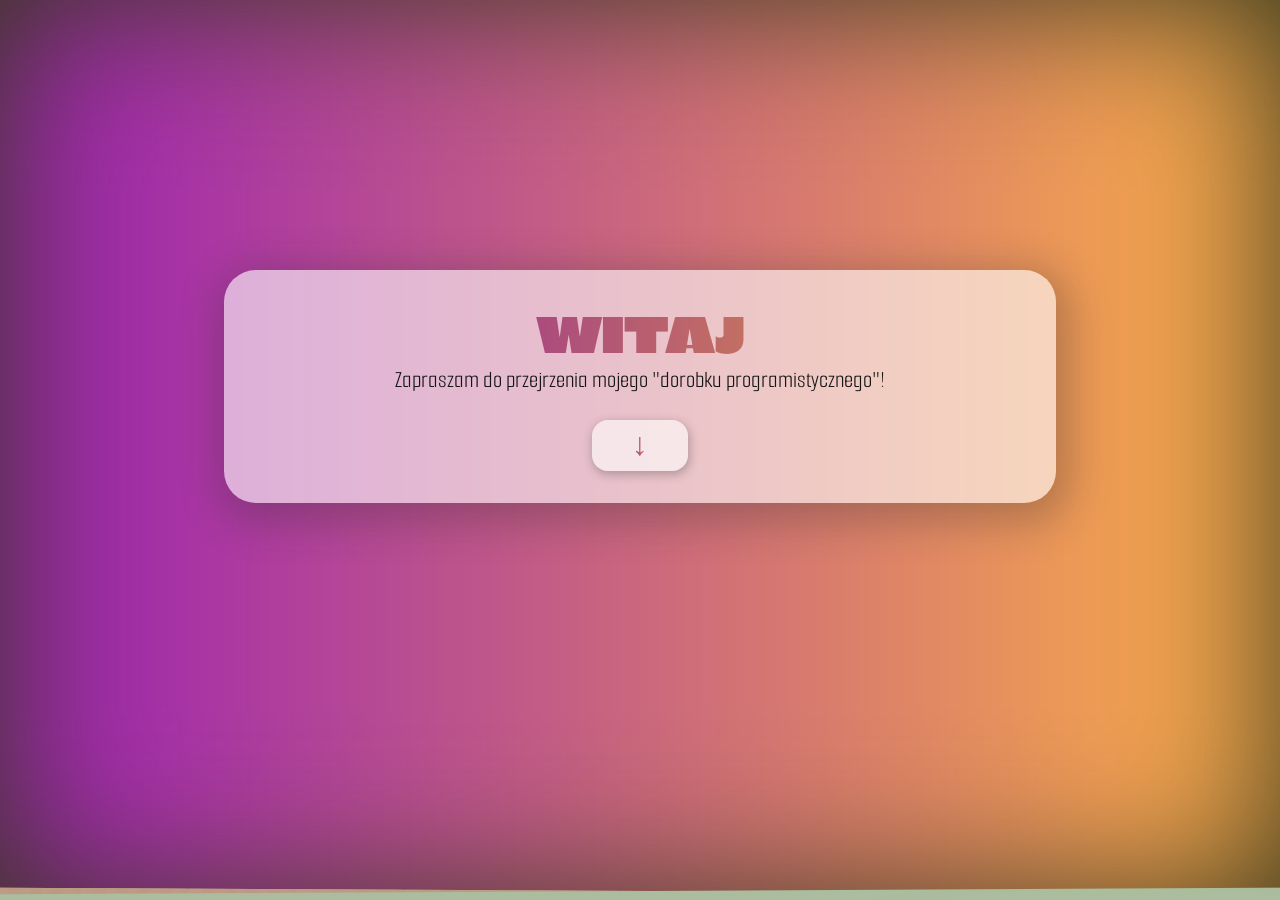
==== template/index.html @ 5e56e222 "dark-light theme" ====
<!DOCTYPE html>
<html>
    <head>
        <meta name="viewport" content="width=device-width, initial-scale=1.0" />
        <link rel="stylesheet" href="styles.css">
        <link rel="preconnect" href="https://fonts.googleapis.com">
        <link rel="preconnect" href="https://fonts.gstatic.com" crossorigin>
        <link href="https://fonts.googleapis.com/css2?family=Climate+Crisis&family=Roboto+Condensed:ital,wght@0,100..900;1,100..900&family=Smooch+Sans:wght@100..900&display=swap" rel="stylesheet">
    </head>
    <body>
        <div id="page1">
            <div id="welcome">
                <div id="welcomeHead">WITAJ</div>
                <div id='welcomeText'>Zapraszam do przejrzenia mojego "dorobku programistycznego"!</div>
                
                <div id="theme" onclick="changeTheme()"><i class='icon-moon'></i></div>
                <div id='arrowBG' onclick="nextPage()"><div id="arrow">&#8595;</div></div>
            </div>
            <div id="bg1"></div>
        </div>
        <div id="page2">
            <div id="arrowBG" onclick="prevPage()"><div id="arrow"></div>&#8593;</div>
            <div id="projectContainer">

                <div id="projectRoot">
                    {PROJECT DATA}
                </div>
            </div>
            <div id="arrowBG" onclick="nextPage()"><div id="arrow"></div>&#8595;</div>
        </div>
        <div id="page3">
            <div id="arrowBG" onclick="prevPage()"><div id="arrow"></div>&#8593;</div>
            <div id="contact">
                <div id="placeholder">
                    <div class="mainBoxes">
                        <div id="rightText">
                            Lorem ipsum dolor sit amet, consectetur adipiscing elit. Nulla ut sapien dictum, ultricies ipsum eget, sollicitudin urna. Fusce nunc purus, cursus at lorem vel, aliquam malesuada ante. Aliquam accumsan eros vitae aliquet finibus. Quisque eu eleifend ex. Suspendisse eget diam sollicitudin, tincidunt tellus non, dictum dui.
                        </div>
                        
                    </div>
                    <div class="mainBoxes">
                        <div id="hello">Kontakt</div>
                    </div>
                </div>
            </div>
            <div class="wrapper">
                <div class="gradient gradient-1"></div>
                <div class="gradient gradient-2"></div>
                <div class="gradient gradient-3"></div>
            </div>
            

        </div>
    </body>
    <script src="main.js"></script>
</html>
---- template/styles.css ----
:root
{

    color-scheme: light dark;

    user-select: none;

    --mainOrng: light-dark(rgba(252, 176, 69, 1), rgba(131, 85, 20, 1));
    --mainPrpl: light-dark(rgba(154, 31, 181, 1), rgba(85, 11, 102, 1));
    --mainGreen: rgb(48, 181, 31);
    --auxGreen: rgba(66, 141, 111, 0.379);

    --gradientBG: light-dark(#aabd9e, #181b17);
    --modalBG:  light-dark( rgba(255,255,255,0.6), rgba(40,40,40,0.6));

    --fontColor: light-dark(#161616, #bbbbbb);

    --patternScale: 200px;
    --patternDark1: light-dark(#bb9983, #151515);
    --patternDark2: light-dark( #bd9b85, #181818);
    --patternDark3:  light-dark(#bd9d87, #151515);
    --patternDark: repeating-conic-gradient(from 30deg,#0000 0 120deg,var(--patternDark3) 0 50%) 
        calc(var(--patternScale)/2) calc(var(--patternScale)*tan(30deg)/2),
        repeating-conic-gradient(from 30deg,var(--patternDark1) 0 60deg,var(--patternDark2) 0 120deg,var(--patternDark3) 0 50%);

    --patternLight1: light-dark(#ddc2b0, #181818);
    --patternLight2:light-dark( #dfc4b2,#1a1a1a);
    --patternLight3:light-dark( #e2c6b4, #181818);
    --patternLight:
        repeating-conic-gradient(from 30deg,#0000 0 120deg,var(--patternLight3) 0 50%) 
        calc(var(--patternScale)/2) calc(var(--patternScale)*tan(30deg)/2),
        repeating-conic-gradient(from 30deg,var(--patternLight1) 0 60deg,var(--patternLight2) 0 120deg,var(--patternLight3) 0 50%);

    --cardLeft: -5vw;
    --cardRight: 5vw;
    --cardTop: -2.5vw;
    --cardUp: -10vw;

    --rootWidth: 1vw;

    --projectWidth: calc(12rem + 8vw );
    --projectHeight: calc(9rem + 6vw );
    --projectGap: 2vw;
    --mask: linear-gradient(0deg, transparent, black 20%, black 80%, transparent);
    --gradient: linear-gradient(90deg, var(--mainPrpl) 0%, var(--mainOrng) 20%, var(--mainPrpl) 40%,var(--mainOrng) 60%,  var(--mainPrpl) 80%,var(--mainOrng) 100%);

    color: var(--fontColor);
}

body
{
    margin:0;
    background-color: rgb(56, 56, 30);
    font-family: 'Smooch Sans';
}
#bg1
{
    position:absolute;
    top:0;
    left:0;
    filter: blur(5rem);
    height:100vh;
    width:100vw;
    animation: animateBG1;
    background: var(--gradient);
    animation-duration: 50.0s;
    background-size:500%;
    animation-timing-function: linear;
    animation-iteration-count: infinite;
    z-index: -1;
}

#welcome
{
    padding: 2rem;
    margin-inline: auto;
    margin-top: 30vh;
    width:60vw;
    background-color: var(--modalBG);
    border-radius: 2rem;
    box-shadow: 5px 10px 40px 10px rgba(40, 40, 40, 0.279);

}
#welcome > img
{
    border-radius: 1vw;
    margin:auto;
    display:block;
}
#welcomeHead
{
    filter: brightness(0.9);
    text-align: center;
    animation: animateBG1;
    background: var(--gradient);
    animation-duration: 50.0s;
    background-size:500%;
    animation-timing-function: linear;
    animation-iteration-count: infinite;
    color:transparent;
    background-clip:text;
    font-size: 3rem;
    font-family: 'Climate Crisis';
}
#welcomeText
{
    color: var(--fontColor);
    text-align: center;
    font-size: 1.5rem;
}
#arrow
{
    text-align: center;
    font-size: 2rem;
    filter: brightness(0.9);
    animation: animateBG1;
    background: var(--gradient);
    animation-duration: 50.0s;
    background-size:500%;
    animation-timing-function: linear;
    animation-iteration-count: infinite;
    color:transparent;
    background-clip:text;
    font-weight:800;
}

#arrowBG
{
    margin-inline:auto;
    margin-top:2vw;
    width: fit-content;
    padding: 0.4rem 2.5rem;
    background-color: var(--modalBG);
    border-radius: 1rem;
    box-shadow: 1px 3px 10px 1px rgba(40, 40, 40, 0.279);
    transition: all 0.15s ease-in-out;
}
#arrowBG:hover
{
    cursor:pointer;
    box-shadow: 0px 2px 10px 1px var(--auxGreen);
    transform: scale(1.02);
}
#arrowBG:active
{
    cursor:pointer;
    box-shadow: 0px 2px 7px 3px var(--auxGreen);
    transform: scale(1);
}
#page2
{
    position:fixed;
    top:99vh;
    left:-2.5vw;
    background-color: #161616;
    width:105vw;
    height:100vh;
    padding: 5vh 0;
    animation-duration: 0.6s;
    animation-fill-mode: forwards;
    transform: rotate(0.3deg);
    /* specjalne tlo */
    --s: 108px;
    /* --c1: #151515;
    --c2: #161616;
    --c3: #151515; */
    --_g: 
        var(--patternDark2) 6%  14%,var(--patternDark1) 16% 24%,var(--patternDark2) 26% 34%,var(--patternDark1) 36% 44%,
        var(--patternDark2) 46% 54%,var(--patternDark1) 56% 64%,var(--patternDark2) 66% 74%,var(--patternDark1) 76% 84%,var(--patternDark2) 86% 94%;
    background:
        radial-gradient(100% 100% at 100% 0,var(--patternDark1) 4%,var(--_g), var(--patternDark3) 96%,#0000),
        radial-gradient(100% 100% at 0 100%,#0000, var(--patternDark3) 4%,var(--_g),var(--patternDark1) 96%)
        var(--patternDark1);
    background-size: var(--s) var(--s);

}
#projectContainer
{
    -ms-overflow-style: none;  /* IE and Edge */
    scrollbar-width: none;  /* Firefox */
    margin:3vh auto;
    width:50vw;
    height:70vh;
    mask-image: var(--mask);
    overflow:scroll;
    background-color: #202020;
    border-inline: 1px dashed var(--mainGreen);
        /* specjalne tlo */
    --s: 108px;
    /* --c1: #151515;
    --c2: #1a1a1a;
    --c3: #151515; */
    --_g: 
        var(--patternLight2) 6%  14%,var(--patternLight1) 16% 24%,var(--patternLight2) 26% 34%,var(--patternLight1) 36% 44%,
        var(--patternLight2) 46% 54%,var(--patternLight1) 56% 64%,var(--patternLight2) 66% 74%,var(--patternLight1) 76% 84%,var(--patternLight2) 86% 94%;
    background:
        radial-gradient(100% 100% at 100% 0,var(--patternLight1) 4%,var(--_g), var(--patternLight3) 96%,#0000),
        radial-gradient(100% 100% at 0 100%,#0000, var(--patternLight3) 4%,var(--_g),var(--patternLight1) 96%)
        var(--patternLight1);
    background-size: var(--s) var(--s);
}
#projectRoot
{
    margin: 5% auto;
    background-color: var(--auxGreen);
    width: var(--rootWidth);
    height:fit-content;
    border-radius: 10vw;
    padding: 1px 0;
    z-index: 50;
}
.project
{
    overflow: hidden;
    border: dashed 1px var(--mainGreen);
    margin: 20vh 0;
    position:relative;
    width: var(--projectWidth);
    height: var(--projectHeight);
    border-radius: 2rem;
    animation: projectIn;
    animation-timeline: view();
    
}

.projectTitle
{
    padding-top:0.5vw;
    position:relative;
    bottom:calc(var(--projectHeight)/4.0);
    left:0;
    margin:auto;
    color:white;
    font-size: 2rem;
    text-align: center;
    height:calc(var(--projectHeight)/4.0);
    background-color: #30303062;
    transition: ease-in-out all 0.3s;
}
.projectTitle > p
{
    display:block;
    margin:auto;
    margin-top: 0.5rem;
    padding:0;
}

.projectTitle:hover
{
    cursor: pointer;
    background-color: #303030d8;
    height:var(--projectHeight);
    bottom:var(--projectHeight);
}
.project > img
{
    position:relative;
    top:0;
    margin:0;
    width:100%;
    height:100%;
    object-fit: cover;
    transition: ease-in-out all 0.3s;
    animation-duration: 0.5s;
    animation-fill-mode: forwards;
    
}
.project > img:hover
{
    cursor: pointer;
    transform: scale(1.1);
}


#projectContainer::-webkit-scrollbar 
{
  display: none;
}

.yearRow 
{
    position: relative;
    left: -20vw;
    width: 40vw;
    display: flex;
}

.yearRow > * 
{
    margin: auto;
    z-index: 0;
    --clr: rgb(146, 146, 146);
    color: var(--fontColor);
    width: 30%;
    font-size: 4rem;
    border-bottom: dashed 1px var(--fontColor);
    border-radius: 1rem;
    text-align: center;
}

@media only screen and (orientation: landscape) 
{
    #projectRoot .project:nth-child(even) {
        right: calc(var(--projectWidth) + var(--projectGap));

    }

    #projectRoot .project:nth-child(odd)
    {
        left: calc( var(--rootWidth) + var(--projectGap));
        
    }

}
@media only screen and (orientation: portrait)
{
    #projectContainer
    {

        width:70vw;
    }
    #projectRoot .project
    {
        right: calc( var(--projectWidth)/2.0);
        
    }
    .yearRow > *
    {
        width:60%;
    }
    .yearRow *:nth-child(2n)
    {
        display:none;
    }
    .projectTitle
    {
        font-size: 1.5rem;
    }
    .projectTitle:focus
    {
        cursor: pointer;
        background-color: #303030d8;
        height:var(--projectHeight);
        bottom:var(--projectHeight);
    }
}

#page3
{
    transform: rotate(-0.3deg);
    position:fixed;
    top:99vh;
    left:-2.5vw;
    width:105vw;
    height:100vh;
    animation-duration: 0.6s;
    animation-fill-mode: forwards;
    background-color: var(--gradientBG);
    overflow: hidden;
}

#contact
{
    margin-top:10vh;
    width:100%;
    height:70%;
    display:flex;
    justify-content: center;
    align-items: center;
}

.mainBoxes
{
    position: absolute;
    width: 40vw;
    height: 15vw;
   
}
#rightText
{
    height:100%;
    display: flex;
    align-items: center;
    justify-content: center;
    position: relative;
    left: var(--cardRight);
    top: var(--cardTop);
    text-align: justify;
    padding: 0 3vw;
    font-size: 1.3vw;
    background-color: #161616;
    border-radius: 0.5vw;
    z-index: 0;
    animation-duration: 2s;
    animation-fill-mode: forwards;
    background: var(--patternDark1);
    background-size: var(--s) calc(var(--s)*tan(30deg));
    
    
}
#hello
{
    z-index: 1;
    height:100%;
    display: flex;
    align-items: center;
    justify-content: center;
    position: relative;
    left: var(--cardLeft);
    text-align: center;
    padding: 0 5vw;
    font-size:  4vw;
    border-radius: 0.5vw;
    animation-duration: 2s;
    animation-fill-mode: forwards;
    background: var(--patternLight1);
    background-size: var(--s) calc(var(--s)*tan(30deg));
}

#placeholder
{
    display: flex;
    align-items: center;
    justify-content: center;
    width:50%;
    height:50%;
    position: absolute;
}

a
{
    text-decoration: none;
    color:inherit;
}

#theme
{
    margin:auto;
    margin-top:1rem;
    width:fit-content;
    text-align: center;
    font-size: 3rem;
    transition: 0.2s ease-in-out all;
    border-radius: 10vw;
}
#theme:hover
{
    transform: scale(1.05);
    box-shadow: 0px 2px 10px 1px var(--auxGreen);
}

  /* Kod pobrany z CSS Plasma Background Generator
  https://github.com/fracergu/css-plasma-background-generator */

      .wrapper {
        z-index:-1;
        position: absolute;
        top: 0;
        left: 0;
        width: 100%;
        height: 100%;
        overflow: hidden;
        filter: blur(150px);
      }

      .gradient {
        position: absolute;
        border-radius: 100%;
        opacity: 0.6;
        mix-blend-mode: screen;
        animation-iteration-count: infinite;
        animation-timing-function: cubic-bezier(0.1, 0, 0.9, 1);
      }

      
  .gradient-1 {
    background: var(--mainOrng);
    width: 700px;
    height: 700px;
    animation-duration: 11s;
    opacity: 0.6;
    left: 60%;
    top: 40%;
    z-index: -2;
    animation-name: animation-gradient-1;
  }
  .gradient-2 {
    background: rgb(94, 92, 100);
    width: 600px;
    height: 600px;
    animation-duration: 11s;
    opacity: 0.6;
    left: 40%;
    top: 60%;
    z-index: -1;
    animation-name: animation-gradient-2;
  }
  .gradient-3 {
    background: var(--mainPrpl);
    width: 500px;
    height: 500px;
    animation-duration: 11s;
    opacity: 0.6;
    left: 50%;
    top: 50%;
    z-index: -3;
    animation-name: animation-gradient-3;
  }

      @keyframes animation-gradient-1 {
        0% {
          transform: translateY(-50%) translateX(-50%) rotate(-20deg) translateX(20%);
        }
        25% {
          transform: translateY(-50%) translateX(-50%) skew(-15deg, -15deg)
            rotate(80deg) translateX(30%);
        }
        50% {
          transform: translateY(-50%) translateX(-50%) rotate(180deg) translateX(25%);
        }
        75% {
          transform: translateY(-50%) translateX(-50%) skew(15deg, 15deg)
            rotate(240deg) translateX(15%);
        }
        100% {
          transform: translateY(-50%) translateX(-50%) rotate(340deg) translateX(20%);
        }
      }
      
      @keyframes animation-gradient-2 {
        0% {
          transform: translateY(-50%) translateX(-50%) rotate(40deg) translateX(-20%);
        }
        25% {
          transform: translateY(-50%) translateX(-50%) skew(15deg, 15deg)
            rotate(110deg) translateX(-5%);
        }
        50% {
          transform: translateY(-50%) translateX(-50%) rotate(210deg) translateX(-35%);
        }
        75% {
          transform: translateY(-50%) translateX(-50%) skew(-15deg, -15deg)
            rotate(300deg) translateX(-10%);
        }
        100% {
          transform: translateY(-50%) translateX(-50%) rotate(400deg) translateX(-20%);
        }
      }
      
      @keyframes animation-gradient-3 {
        0% {
          transform: translateY(-50%) translateX(-50%) translateX(-15%)
            translateY(10%);
        }
        20% {
          transform: translateY(-50%) translateX(-50%) translateX(20%)
            translateY(-30%);
        }
        40% {
          transform: translateY(-50%) translateX(-50%) translateX(-25%)
            translateY(-15%);
        }
        60% {
          transform: translateY(-50%) translateX(-50%) translateX(30%) translateY(20%);
        }
        80% {
          transform: translateY(-50%) translateX(-50%) translateX(5%) translateY(35%);
        }
        100% {
          transform: translateY(-50%) translateX(-50%) translateX(-15%)
            translateY(10%);
        }
      }



@keyframes animateBG1
{
    0%
    {
        background-position: left;
    }
    100%
    {
        background-position:right;
    }
}
@keyframes scrollUp
{
    0% 
    {
        position:fixed;
        top: 99vh;
    }
    100% 
    {
        position:fixed;
        top: 1vh;
    }
}
@keyframes scrollDown
{
    0% 
    {
        position:fixed;
        top: 1vh;
    }
    100% 
    {
        position:fixed;
        top: 99vh;
    }
} 

@keyframes projectIn
{
    0%
    {
        scale:0.7;
    }
    50%
    {
        scale:1;
    }
    100%
    {
        scale: 0.7;
    }
}

@keyframes cardToFront 
{
    0% 
    {
        z-index: 0;
        top: var(--cardTop);
        left: var(--cardRight);
        background: var(--patternDark1);
    }
    50%
    {
        z-index: 1;
        top: var(--cardUp);
        left: var(--cardRight);
        background: var(--patternLight1);
    }
    100%
    {
        top: 0vw;
        background: var(--patternLight1);
        z-index: 1;
        left: var(--cardLeft);
    }
}

@keyframes cardToBack 
{
    0% 
    {
        left: var(--cardLeft);
        top: 0vw;
        background: var(--patternLight1);
        z-index: 1;
    }
    50%
    {
        left: var(--cardLeft);
        top: 0vw;
        background: var(--patternDark1);
        z-index: 0;
    }
    100%
    {
        top: var(--cardTop);
        left: var(--cardRight);
        background: var(--patternDark1);
        z-index: 0;

    }
}

@keyframes imgChangeIn
{
    0% 
    {
        opacity: 100%;
    }
    100%
    {
        opacity: 0%;
    }
}
@keyframes imgChangeOut
{
    0% 
    {
        opacity: 0%;
    }
    100%
    {
        opacity: 100%;
    }
}
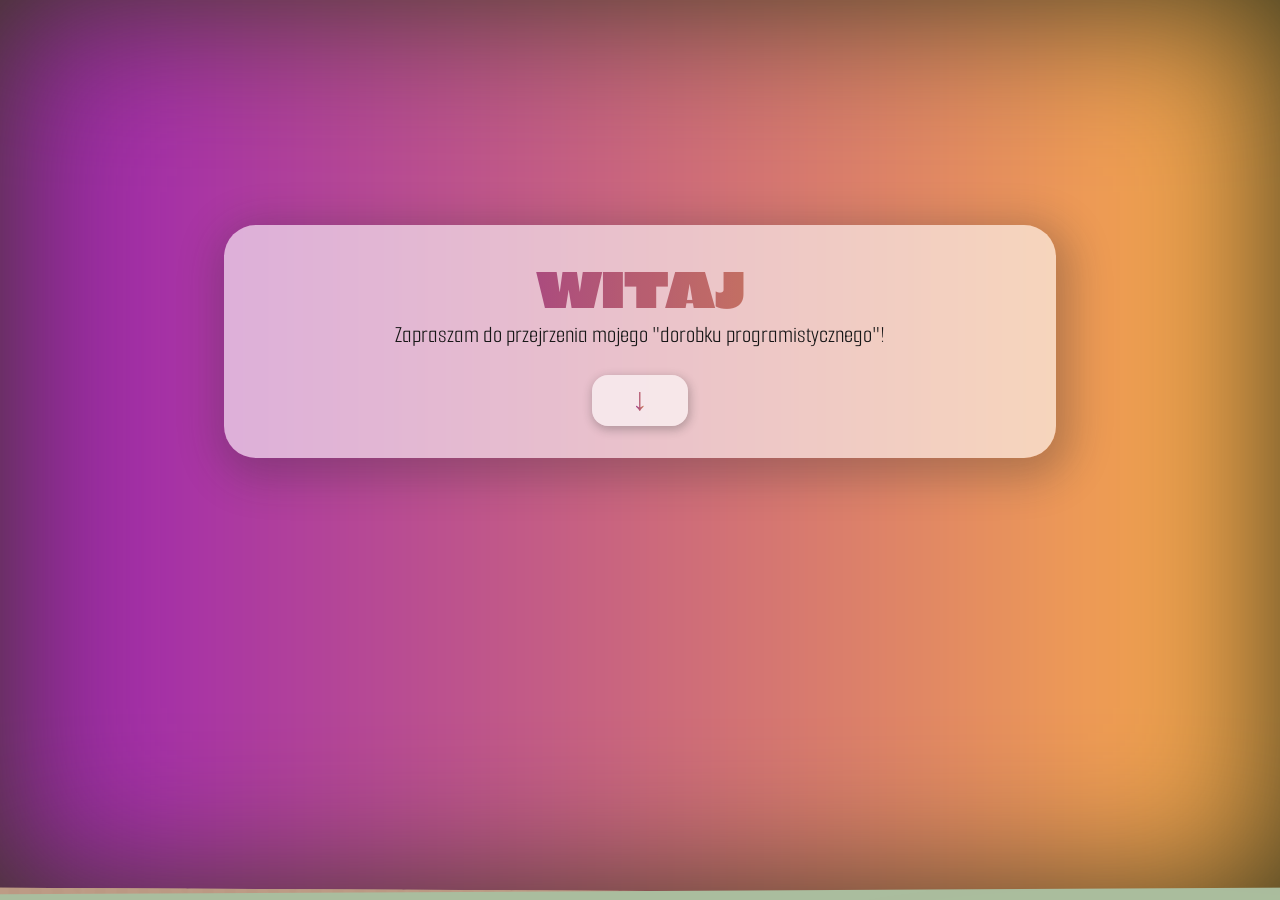
==== commit 3e52b74d: "nienawidze linuxa" ====
--- a/template/index.html
+++ b/template/index.html
@@ -3,6 +3,7 @@
     <head>
         <meta name="viewport" content="width=device-width, initial-scale=1.0" />
         <link rel="stylesheet" href="styles.css">
+         <link rel="stylesheet" href="css/fontello.css">
         <link rel="preconnect" href="https://fonts.googleapis.com">
         <link rel="preconnect" href="https://fonts.gstatic.com" crossorigin>
         <link href="https://fonts.googleapis.com/css2?family=Climate+Crisis&family=Roboto+Condensed:ital,wght@0,100..900;1,100..900&family=Smooch+Sans:wght@100..900&display=swap" rel="stylesheet">
--- a/template/styles.css
+++ b/template/styles.css
@@ -5,8 +5,8 @@
 
     user-select: none;
 
-    --mainOrng: light-dark(rgba(252, 176, 69, 1), rgba(131, 85, 20, 1));
-    --mainPrpl: light-dark(rgba(154, 31, 181, 1), rgba(85, 11, 102, 1));
+    --mainOrng: rgba(252, 176, 69, 1);
+    --mainPrpl: rgba(154, 31, 181, 1);
     --mainGreen: rgb(48, 181, 31);
     --auxGreen: rgba(66, 141, 111, 0.379);
 
@@ -53,6 +53,7 @@
     background-color: rgb(56, 56, 30);
     font-family: 'Smooch Sans';
 }
+
 #bg1
 {
     position:absolute;
@@ -74,7 +75,7 @@
 {
     padding: 2rem;
     margin-inline: auto;
-    margin-top: 30vh;
+    margin-top:25vh;
     width:60vw;
     background-color: var(--modalBG);
     border-radius: 2rem;
@@ -367,17 +368,28 @@
     display:flex;
     justify-content: center;
     align-items: center;
-}
-
+    
+}
 .mainBoxes
 {
     position: absolute;
     width: 40vw;
     height: 15vw;
-   
-}
+
+}
+@media (orientation: portrait) {
+    .mainBoxes
+    {
+        width: 80vw;
+        height: 70vh;
+    }
+}
+
 #rightText
 {
+    border-radius: 1.5vh;
+    animation-duration: 2s;
+    animation-fill-mode: forwards;
     height:100%;
     display: flex;
     align-items: center;
@@ -386,13 +398,9 @@
     left: var(--cardRight);
     top: var(--cardTop);
     text-align: justify;
-    padding: 0 3vw;
-    font-size: 1.3vw;
-    background-color: #161616;
-    border-radius: 0.5vw;
+    padding: 0 5vh;
+    font-size: 3vh;
     z-index: 0;
-    animation-duration: 2s;
-    animation-fill-mode: forwards;
     background: var(--patternDark1);
     background-size: var(--s) calc(var(--s)*tan(30deg));
     
@@ -400,6 +408,9 @@
 }
 #hello
 {
+    border-radius: 1.5vh;
+    animation-duration: 2s;
+    animation-fill-mode: forwards;
     z-index: 1;
     height:100%;
     display: flex;
@@ -408,11 +419,8 @@
     position: relative;
     left: var(--cardLeft);
     text-align: center;
-    padding: 0 5vw;
-    font-size:  4vw;
-    border-radius: 0.5vw;
-    animation-duration: 2s;
-    animation-fill-mode: forwards;
+    padding: 0 5vh;
+    font-size:  8vh;
     background: var(--patternLight1);
     background-size: var(--s) calc(var(--s)*tan(30deg));
 }
@@ -484,17 +492,6 @@
     z-index: -2;
     animation-name: animation-gradient-1;
   }
-  .gradient-2 {
-    background: rgb(94, 92, 100);
-    width: 600px;
-    height: 600px;
-    animation-duration: 11s;
-    opacity: 0.6;
-    left: 40%;
-    top: 60%;
-    z-index: -1;
-    animation-name: animation-gradient-2;
-  }
   .gradient-3 {
     background: var(--mainPrpl);
     width: 500px;
@@ -527,25 +524,6 @@
         }
       }
       
-      @keyframes animation-gradient-2 {
-        0% {
-          transform: translateY(-50%) translateX(-50%) rotate(40deg) translateX(-20%);
-        }
-        25% {
-          transform: translateY(-50%) translateX(-50%) skew(15deg, 15deg)
-            rotate(110deg) translateX(-5%);
-        }
-        50% {
-          transform: translateY(-50%) translateX(-50%) rotate(210deg) translateX(-35%);
-        }
-        75% {
-          transform: translateY(-50%) translateX(-50%) skew(-15deg, -15deg)
-            rotate(300deg) translateX(-10%);
-        }
-        100% {
-          transform: translateY(-50%) translateX(-50%) rotate(400deg) translateX(-20%);
-        }
-      }
       
       @keyframes animation-gradient-3 {
         0% {
@@ -700,4 +678,4 @@
     {
         opacity: 100%;
     }
-}+}
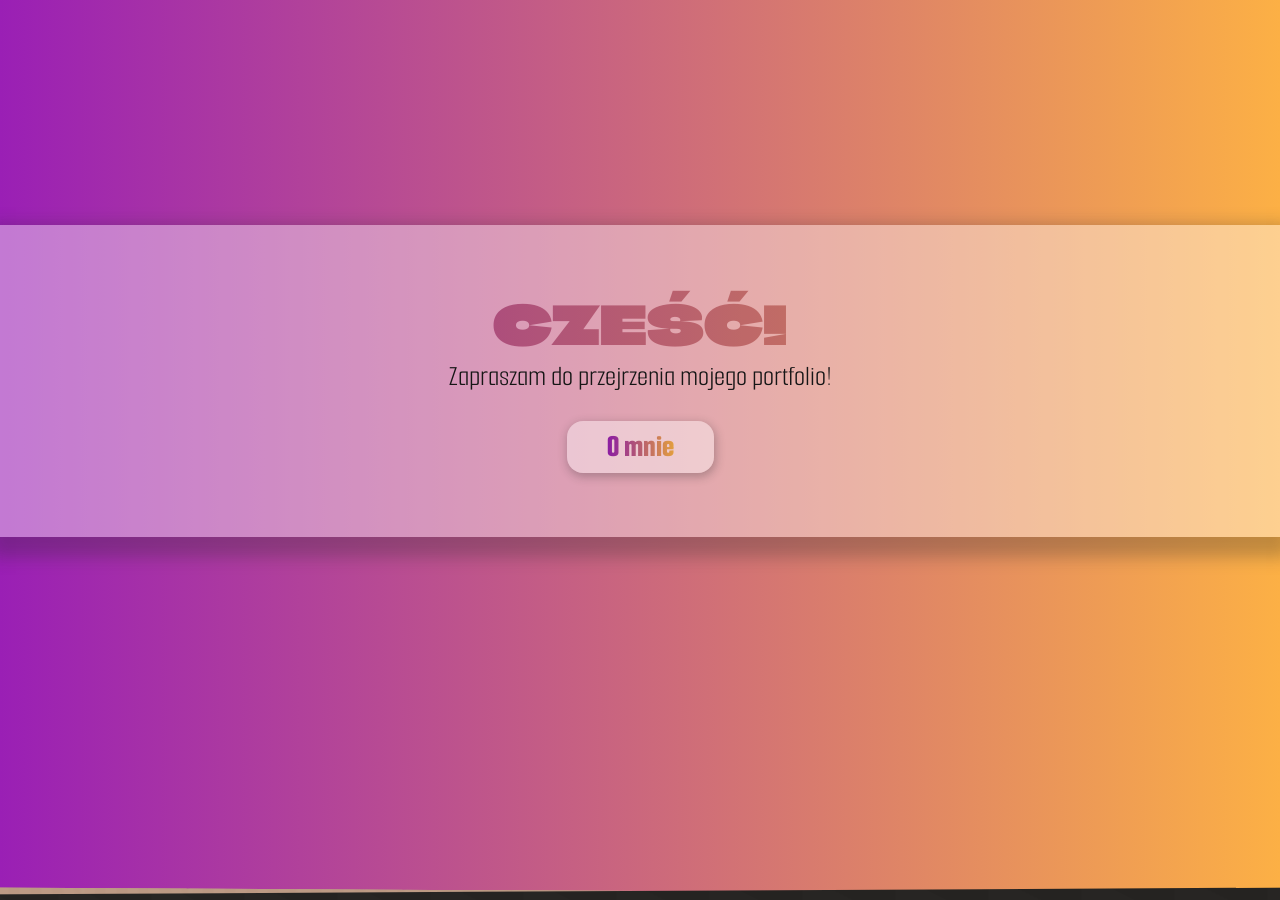
==== commit 398f46bc: "poprawki do wygladu" ====
--- a/template/index.html
+++ b/template/index.html
@@ -11,18 +11,32 @@
     <body>
         <div id="page1">
             <div id="welcome">
-                <div id="welcomeHead">WITAJ</div>
-                <div id='welcomeText'>Zapraszam do przejrzenia mojego "dorobku programistycznego"!</div>
-                
-                <div id="theme" onclick="changeTheme()"><i class='icon-moon'></i></div>
-                <div id='arrowBG' onclick="nextPage()"><div id="arrow">&#8595;</div></div>
+                    <div class="welcomeHead">CZEŚĆ!</div>
+                    <div id='welcomeText'>Zapraszam do przejrzenia mojego portfolio!</div>
+                    <div id="theme" onclick="changeTheme()"><i class='icon-moon'></i></div>
+                    
+                    <div id='arrowBG' onclick="slideSidePage()"><div id="arrow">O mnie</div></div>
             </div>
             <div id="bg1"></div>
+            <div id="sidePage">
+                    <div class="welcomeHead">O MNIE</div>
+                    <div id="textWrapper">
+                        <div class="columnText">
+                            Jestem obecnie studentem trzeciego roku Informatyki Stosowanej i Systemów Pomiarowych na Uniwersytecie Wrocławskim. Swoją przygodę z programowaniem rozpocząłem jeszcze w trakcie liceum, gdzie z kierunku biologiczno-chemicznego zacząłem kierować swoje zainteresowania w stronę informatyki. Swoją wiedzę czerpałem z relacji kolegów uczęszczających do techników informatycznych i po kilku latach wschłuchiwania się w ich rozmowy i samodzielnych prób programowania postanowiłem samemu wejść w ten głęboki temat podejmując podany wcześniej kierunek studiów. W trakcie nauki osiągałem wysokie wyniki, umożliwiające mi pobieranie stypendium rektora, które stanowiło główną pożywkę dla mojego samorozwoju.
+                        </div>
+                        <div class="columnText">
+                            Od samego początku najbardziej interesowały mnie aspekty GameDevu oraz programowania aplikacji internetowych. Po drodze doszły umiejętności obsługi domowego serwera bazowanego na systemie Linux (co umożliwiło mi m.in. stawianie własnych stron internetowych), zainteresowanie sieciami neuronowymi, które stanowić będą główny temat mojej pracy inżynierskiej oraz zaznajomienie z funkcjonowaniem mikrokontrolerów takich jak ESP32 i projektowania urządzeń, które by je wykorzystywały. W wolnym czasie rozwijam swoją wiedzę w dziedzinach, które pozwałałyby mi na tworzenie przydatnego lub interesującego mnie oprogramowania - gry, usługi rozszerzającego mojego HomeLaba i wiele innych.
+                        </div>
+                        <div id="zdjecie">
+                            <img src="https://media.newyorker.com/photos/59095bb86552fa0be682d9d0/master/pass/Monkey-Selfie.jpg">
+                        </div>
+                    </div>
+                    <div id='arrowBG' onclick="nextPage()"><div id="arrow">Moje projekty</div></div>
+            </div>
         </div>
         <div id="page2">
             <div id="arrowBG" onclick="prevPage()"><div id="arrow"></div>&#8593;</div>
             <div id="projectContainer">
-
                 <div id="projectRoot">
                     {PROJECT DATA}
                 </div>
@@ -32,25 +46,18 @@
         <div id="page3">
             <div id="arrowBG" onclick="prevPage()"><div id="arrow"></div>&#8593;</div>
             <div id="contact">
-                <div id="placeholder">
-                    <div class="mainBoxes">
-                        <div id="rightText">
-                            Lorem ipsum dolor sit amet, consectetur adipiscing elit. Nulla ut sapien dictum, ultricies ipsum eget, sollicitudin urna. Fusce nunc purus, cursus at lorem vel, aliquam malesuada ante. Aliquam accumsan eros vitae aliquet finibus. Quisque eu eleifend ex. Suspendisse eget diam sollicitudin, tincidunt tellus non, dictum dui.
-                        </div>
-                        
+
+                <div id="card1">
+                    <div class="padInside">
+                        <div id="contactHead">Kontakt</div>
+                        <div id="contactMore">Lorem ipsum dolor sit amet, consectetur adipiscing elit, sed do eiusmod tempor incididunt ut labore et dolore magna aliqua. Ut enim ad minim veniam, quis nostrud exercitation ullamco</div>
                     </div>
-                    <div class="mainBoxes">
-                        <div id="hello">Kontakt</div>
-                    </div>
+
+                </div>
+                <div id="card2">
+                    <div class="padInside"></div>
                 </div>
             </div>
-            <div class="wrapper">
-                <div class="gradient gradient-1"></div>
-                <div class="gradient gradient-2"></div>
-                <div class="gradient gradient-3"></div>
-            </div>
-            
-
         </div>
     </body>
     <script src="main.js"></script>
--- a/template/styles.css
+++ b/template/styles.css
@@ -11,7 +11,7 @@
     --auxGreen: rgba(66, 141, 111, 0.379);
 
     --gradientBG: light-dark(#aabd9e, #181b17);
-    --modalBG:  light-dark( rgba(255,255,255,0.6), rgba(40,40,40,0.6));
+    --modalBG:  light-dark( rgba(255,255,255,0.4), rgba(40,40,40,0.6));
 
     --fontColor: light-dark(#161616, #bbbbbb);
 
@@ -31,11 +31,6 @@
         calc(var(--patternScale)/2) calc(var(--patternScale)*tan(30deg)/2),
         repeating-conic-gradient(from 30deg,var(--patternLight1) 0 60deg,var(--patternLight2) 0 120deg,var(--patternLight3) 0 50%);
 
-    --cardLeft: -5vw;
-    --cardRight: 5vw;
-    --cardTop: -2.5vw;
-    --cardUp: -10vw;
-
     --rootWidth: 1vw;
 
     --projectWidth: calc(12rem + 8vw );
@@ -49,7 +44,12 @@
 
 body
 {
+    position: fixed;
     margin:0;
+    width:100%;
+    height:100%;
+    overflow:hidden;
+    overscroll-behavior: none;
     background-color: rgb(56, 56, 30);
     font-family: 'Smooch Sans';
 }
@@ -59,7 +59,6 @@
     position:absolute;
     top:0;
     left:0;
-    filter: blur(5rem);
     height:100vh;
     width:100vw;
     animation: animateBG1;
@@ -71,24 +70,40 @@
     z-index: -1;
 }
 
-#welcome
-{
-    padding: 2rem;
+#sidePage
+{
+    position:absolute;
+    top:5vh;
+    left: 100vw;
+    width:95vw;
+    background-color: #303030c9;
+    transition: all 1s ease-in-out;
+    border-radius: 2rem;
+    backdrop-filter: blur(1rem);
+    padding:2rem;
+    box-sizing: border-box;
+    
+}
+
+#welcome 
+{
+    padding: 4rem 0;
     margin-inline: auto;
     margin-top:25vh;
-    width:60vw;
+    width:100%;
     background-color: var(--modalBG);
-    border-radius: 2rem;
-    box-shadow: 5px 10px 40px 10px rgba(40, 40, 40, 0.279);
-
-}
+    box-shadow: 0px 10px 16px 10px rgba(40, 40, 40, 0.279);
+    overflow: hidden;
+}
+
 #welcome > img
 {
     border-radius: 1vw;
     margin:auto;
     display:block;
 }
-#welcomeHead
+
+.welcomeHead
 {
     filter: brightness(0.9);
     text-align: center;
@@ -100,14 +115,19 @@
     animation-iteration-count: infinite;
     color:transparent;
     background-clip:text;
-    font-size: 3rem;
+    font-size: 3.3rem;
     font-family: 'Climate Crisis';
-}
+    transition: height 0.6s ease-in-out;
+    
+}
+
 #welcomeText
 {
     color: var(--fontColor);
     text-align: center;
-    font-size: 1.5rem;
+    font-size: 1.8rem;
+    width: 60%;
+    margin:auto;
 }
 #arrow
 {
@@ -128,7 +148,7 @@
 #arrowBG
 {
     margin-inline:auto;
-    margin-top:2vw;
+    margin-top:3vh;
     width: fit-content;
     padding: 0.4rem 2.5rem;
     background-color: var(--modalBG);
@@ -147,6 +167,33 @@
     cursor:pointer;
     box-shadow: 0px 2px 7px 3px var(--auxGreen);
     transform: scale(1);
+}
+
+#textWrapper
+{
+    padding: 1rem;
+    width:80%;
+    margin:auto;
+    max-height: 70vh;
+    overflow: scroll;
+}
+.columnText
+{
+    text-align: justify;
+    font-size: 1.4rem;
+}
+#zdjecie
+{
+    box-sizing: border-box;
+    margin:auto;
+    display: flex;
+    align-items: center;
+}
+#zdjecie img
+{
+    margin:auto;
+    width:80%;
+    border-radius: 1rem;
 }
 #page2
 {
@@ -162,9 +209,6 @@
     transform: rotate(0.3deg);
     /* specjalne tlo */
     --s: 108px;
-    /* --c1: #151515;
-    --c2: #161616;
-    --c3: #151515; */
     --_g: 
         var(--patternDark2) 6%  14%,var(--patternDark1) 16% 24%,var(--patternDark2) 26% 34%,var(--patternDark1) 36% 44%,
         var(--patternDark2) 46% 54%,var(--patternDark1) 56% 64%,var(--patternDark2) 66% 74%,var(--patternDark1) 76% 84%,var(--patternDark2) 86% 94%;
@@ -226,7 +270,8 @@
 
 .projectTitle
 {
-    padding-top:0.5vw;
+    padding: 1rem;
+    box-sizing: border-box;
     position:relative;
     bottom:calc(var(--projectHeight)/4.0);
     left:0;
@@ -253,20 +298,29 @@
     height:var(--projectHeight);
     bottom:var(--projectHeight);
 }
-.project > img
+.images > img
 {
     position:relative;
-    top:0;
     margin:0;
     width:100%;
     height:100%;
     object-fit: cover;
-    transition: ease-in-out all 0.3s;
+    transition: linear all 0.3s;
     animation-duration: 0.5s;
     animation-fill-mode: forwards;
     
 }
-.project > img:hover
+.images
+{
+    transition: ease-in-out all 0.3s;
+    height:100%;
+    width:100%
+}
+.bottom
+{
+    top:-102%;
+}
+.images:hover
 {
     cursor: pointer;
     transform: scale(1.1);
@@ -311,14 +365,49 @@
         left: calc( var(--rootWidth) + var(--projectGap));
         
     }
-
+    #textWrapper
+    {
+        display: grid;
+        grid-template-columns: repeat(3, 1fr);
+        gap: 2rem;
+        box-sizing: border-box;
+        width:70%;
+        
+    }
+    .columnText
+    {
+        font-size: 1.6rem;
+    }
+    #zdjecie
+    {
+        border-left: 1px solid white;
+    }
+    #zdjecie img
+    {
+        margin:1rem;
+        margin-left: 2rem;
+    }
 }
 @media only screen and (orientation: portrait)
 {
+    :root
+    {
+        --projectWidth: calc(12rem + 9vw );
+        --projectHeight: calc(9rem + 7vw );
+    }
+    #textWrapper
+    {
+        height:50vh;
+        overflow: scroll;
+    }
+    .columnText
+    {
+        margin-bottom: 1.5rem;
+    }
     #projectContainer
     {
-
-        width:70vw;
+        padding-block:1rem;
+        width:73vw;
     }
     #projectRoot .project
     {
@@ -327,7 +416,7 @@
     }
     .yearRow > *
     {
-        width:60%;
+        width:70%;
     }
     .yearRow *:nth-child(2n)
     {
@@ -344,6 +433,66 @@
         height:var(--projectHeight);
         bottom:var(--projectHeight);
     }
+}
+
+#contactHead
+{
+    position:fixed;
+    margin-left: 63vw;
+    width:fit-content;
+    font-size: calc(9vh + 1.5vw);
+    color:#151515;
+}
+#contactMore
+{
+    text-align: justify;
+    margin-top: calc(13vh + 3vw);
+    position:fixed;
+    width: calc(48vh + 8vw);
+    margin-left: 54vw;
+    font-size: calc(3vh + 0.5vw);
+    color:#151515;
+}
+.padInside
+{
+    margin-top: 5.0vmin;
+    border-top: 1vmin dashed rgb(203, 207, 203);
+}
+
+#card1
+{
+    z-index: 1;
+    transform: rotate(5deg);
+    position:fixed;
+    top:60vh;
+    left:-50vw;
+    height:100vw;
+    width:400vw;
+    --s: 93px;
+    --c1: rgb(170, 160, 22);
+    --c2: rgb(168, 158, 20);
+    background: linear-gradient(atan(-.5), var(--c1) 33%, var(--c2) 33.5% 66.5%, var(--c1) 67%) 0/var(--s) var(--s);
+    transition: all 0.3s ease-in-out;
+}
+#card1:hover
+{
+    top:35vh;
+    left:-47vw;
+}   
+#card2
+{
+    z-index: 2;
+    transform: rotate(-15deg);
+    position:fixed;
+    top:-50vh;
+    left:0vw;
+    height:200vh;
+    width:1000vh;
+    box-shadow: 0px -10px 30px 10px rgba(0, 0, 0, 0.279);
+    --s: 93px;
+    --c1: rgb(138, 10, 10);
+    --c2: rgb(136, 8, 8);
+    background: linear-gradient(atan(-.5), var(--c1) 33%, var(--c2) 33.5% 66.5%, var(--c1) 67%) 0/var(--s) var(--s);
 }
 
 #page3
@@ -356,27 +505,14 @@
     height:100vh;
     animation-duration: 0.6s;
     animation-fill-mode: forwards;
-    background-color: var(--gradientBG);
     overflow: hidden;
-}
-
-#contact
-{
-    margin-top:10vh;
-    width:100%;
-    height:70%;
-    display:flex;
-    justify-content: center;
-    align-items: center;
-    
-}
-.mainBoxes
-{
-    position: absolute;
-    width: 40vw;
-    height: 15vw;
-
-}
+    --s: 93px;
+    --c1: rgb(39, 37, 35);
+    --c2:rgb(37, 35, 33);
+    background: linear-gradient(atan(.5), var(--c1) 33%, var(--c2) 33.5% 66.5%, var(--c1) 67%) 0/var(--s) var(--s);
+}
+
+
 @media (orientation: portrait) {
     .mainBoxes
     {
@@ -385,55 +521,6 @@
     }
 }
 
-#rightText
-{
-    border-radius: 1.5vh;
-    animation-duration: 2s;
-    animation-fill-mode: forwards;
-    height:100%;
-    display: flex;
-    align-items: center;
-    justify-content: center;
-    position: relative;
-    left: var(--cardRight);
-    top: var(--cardTop);
-    text-align: justify;
-    padding: 0 5vh;
-    font-size: 3vh;
-    z-index: 0;
-    background: var(--patternDark1);
-    background-size: var(--s) calc(var(--s)*tan(30deg));
-    
-    
-}
-#hello
-{
-    border-radius: 1.5vh;
-    animation-duration: 2s;
-    animation-fill-mode: forwards;
-    z-index: 1;
-    height:100%;
-    display: flex;
-    align-items: center;
-    justify-content: center;
-    position: relative;
-    left: var(--cardLeft);
-    text-align: center;
-    padding: 0 5vh;
-    font-size:  8vh;
-    background: var(--patternLight1);
-    background-size: var(--s) calc(var(--s)*tan(30deg));
-}
-
-#placeholder
-{
-    display: flex;
-    align-items: center;
-    justify-content: center;
-    width:50%;
-    height:50%;
-    position: absolute;
-}
 
 a
 {
@@ -457,101 +544,6 @@
     box-shadow: 0px 2px 10px 1px var(--auxGreen);
 }
 
-  /* Kod pobrany z CSS Plasma Background Generator
-  https://github.com/fracergu/css-plasma-background-generator */
-
-      .wrapper {
-        z-index:-1;
-        position: absolute;
-        top: 0;
-        left: 0;
-        width: 100%;
-        height: 100%;
-        overflow: hidden;
-        filter: blur(150px);
-      }
-
-      .gradient {
-        position: absolute;
-        border-radius: 100%;
-        opacity: 0.6;
-        mix-blend-mode: screen;
-        animation-iteration-count: infinite;
-        animation-timing-function: cubic-bezier(0.1, 0, 0.9, 1);
-      }
-
-      
-  .gradient-1 {
-    background: var(--mainOrng);
-    width: 700px;
-    height: 700px;
-    animation-duration: 11s;
-    opacity: 0.6;
-    left: 60%;
-    top: 40%;
-    z-index: -2;
-    animation-name: animation-gradient-1;
-  }
-  .gradient-3 {
-    background: var(--mainPrpl);
-    width: 500px;
-    height: 500px;
-    animation-duration: 11s;
-    opacity: 0.6;
-    left: 50%;
-    top: 50%;
-    z-index: -3;
-    animation-name: animation-gradient-3;
-  }
-
-      @keyframes animation-gradient-1 {
-        0% {
-          transform: translateY(-50%) translateX(-50%) rotate(-20deg) translateX(20%);
-        }
-        25% {
-          transform: translateY(-50%) translateX(-50%) skew(-15deg, -15deg)
-            rotate(80deg) translateX(30%);
-        }
-        50% {
-          transform: translateY(-50%) translateX(-50%) rotate(180deg) translateX(25%);
-        }
-        75% {
-          transform: translateY(-50%) translateX(-50%) skew(15deg, 15deg)
-            rotate(240deg) translateX(15%);
-        }
-        100% {
-          transform: translateY(-50%) translateX(-50%) rotate(340deg) translateX(20%);
-        }
-      }
-      
-      
-      @keyframes animation-gradient-3 {
-        0% {
-          transform: translateY(-50%) translateX(-50%) translateX(-15%)
-            translateY(10%);
-        }
-        20% {
-          transform: translateY(-50%) translateX(-50%) translateX(20%)
-            translateY(-30%);
-        }
-        40% {
-          transform: translateY(-50%) translateX(-50%) translateX(-25%)
-            translateY(-15%);
-        }
-        60% {
-          transform: translateY(-50%) translateX(-50%) translateX(30%) translateY(20%);
-        }
-        80% {
-          transform: translateY(-50%) translateX(-50%) translateX(5%) translateY(35%);
-        }
-        100% {
-          transform: translateY(-50%) translateX(-50%) translateX(-15%)
-            translateY(10%);
-        }
-      }
-
-
-
 @keyframes animateBG1
 {
     0%
@@ -590,6 +582,7 @@
     }
 } 
 
+
 @keyframes projectIn
 {
     0%
@@ -606,76 +599,26 @@
     }
 }
 
-@keyframes cardToFront 
+
+@keyframes imgChangeIn
 {
     0% 
     {
-        z-index: 0;
-        top: var(--cardTop);
-        left: var(--cardRight);
-        background: var(--patternDark1);
-    }
-    50%
-    {
-        z-index: 1;
-        top: var(--cardUp);
-        left: var(--cardRight);
-        background: var(--patternLight1);
+        opacity: 100%;
     }
     100%
     {
-        top: 0vw;
-        background: var(--patternLight1);
-        z-index: 1;
-        left: var(--cardLeft);
-    }
-}
-
-@keyframes cardToBack 
+        opacity: 0%;
+    }
+}
+@keyframes imgChangeOut
 {
     0% 
     {
-        left: var(--cardLeft);
-        top: 0vw;
-        background: var(--patternLight1);
-        z-index: 1;
-    }
-    50%
-    {
-        left: var(--cardLeft);
-        top: 0vw;
-        background: var(--patternDark1);
-        z-index: 0;
+        opacity: 0%;
     }
     100%
     {
-        top: var(--cardTop);
-        left: var(--cardRight);
-        background: var(--patternDark1);
-        z-index: 0;
-
-    }
-}
-
-@keyframes imgChangeIn
-{
-    0% 
-    {
         opacity: 100%;
     }
-    100%
-    {
-        opacity: 0%;
-    }
-}
-@keyframes imgChangeOut
-{
-    0% 
-    {
-        opacity: 0%;
-    }
-    100%
-    {
-        opacity: 100%;
-    }
-}
+}
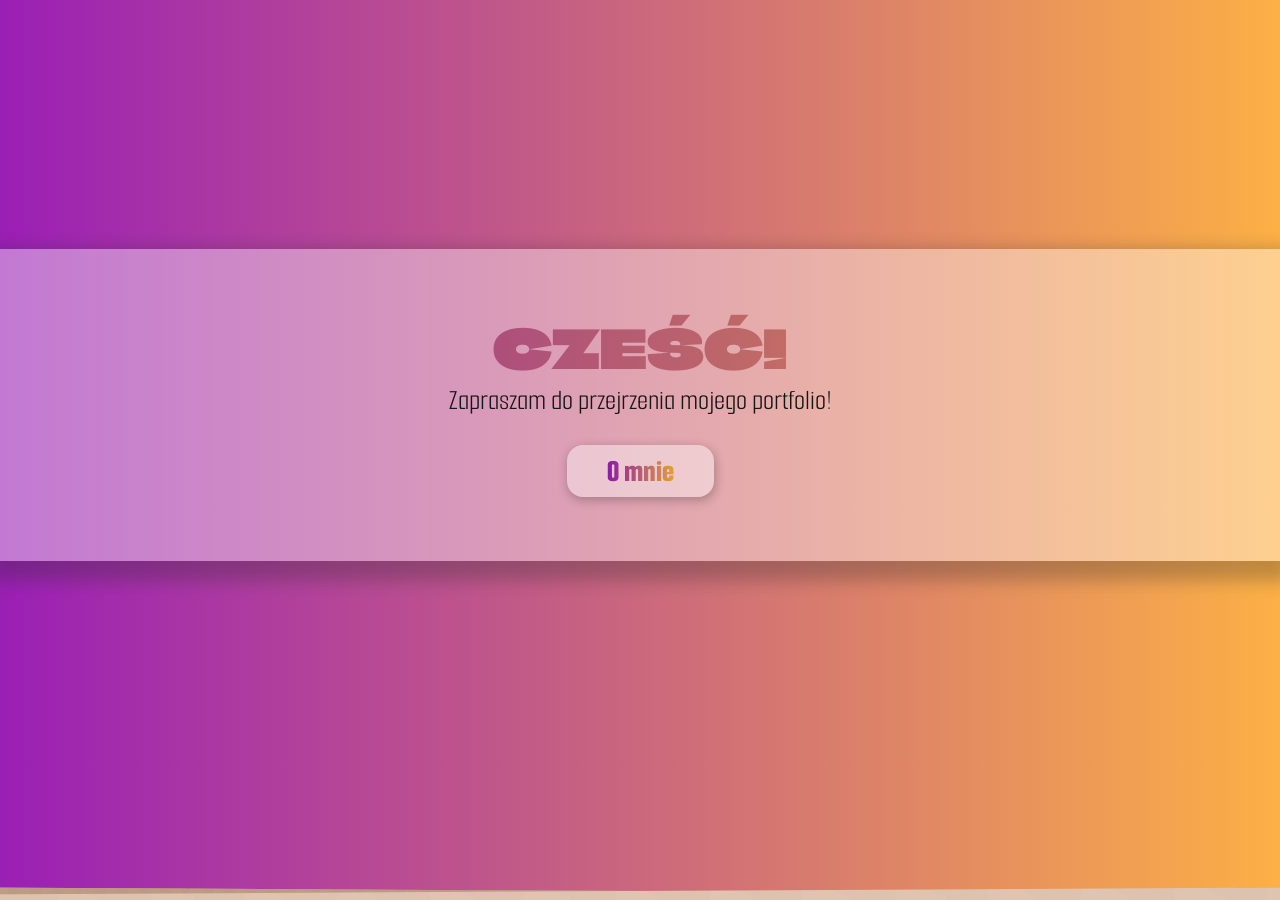
==== commit 5f7a7a0b: "koniec" ====
--- a/template/index.html
+++ b/template/index.html
@@ -17,7 +17,7 @@
                     
                     <div id='arrowBG' onclick="slideSidePage()"><div id="arrow">O mnie</div></div>
             </div>
-            <div id="bg1"></div>
+            <div id="bg1" onClick="slideSidePageBack()"></div>
             <div id="sidePage">
                     <div class="welcomeHead">O MNIE</div>
                     <div id="textWrapper">
@@ -28,7 +28,7 @@
                             Od samego początku najbardziej interesowały mnie aspekty GameDevu oraz programowania aplikacji internetowych. Po drodze doszły umiejętności obsługi domowego serwera bazowanego na systemie Linux (co umożliwiło mi m.in. stawianie własnych stron internetowych), zainteresowanie sieciami neuronowymi, które stanowić będą główny temat mojej pracy inżynierskiej oraz zaznajomienie z funkcjonowaniem mikrokontrolerów takich jak ESP32 i projektowania urządzeń, które by je wykorzystywały. W wolnym czasie rozwijam swoją wiedzę w dziedzinach, które pozwałałyby mi na tworzenie przydatnego lub interesującego mnie oprogramowania - gry, usługi rozszerzającego mojego HomeLaba i wiele innych.
                         </div>
                         <div id="zdjecie">
-                            <img src="https://media.newyorker.com/photos/59095bb86552fa0be682d9d0/master/pass/Monkey-Selfie.jpg">
+                            <img src="zdjecie/zdjecie.png">
                         </div>
                     </div>
                     <div id='arrowBG' onclick="nextPage()"><div id="arrow">Moje projekty</div></div>
@@ -38,7 +38,8 @@
             <div id="arrowBG" onclick="prevPage()"><div id="arrow"></div>&#8593;</div>
             <div id="projectContainer">
                 <div id="projectRoot">
-                    {PROJECT DATA}
+                    <div class='yearRow'><div>2023</div><div>2023</div></div>
+                        {PROJECT DATA}
                 </div>
             </div>
             <div id="arrowBG" onclick="nextPage()"><div id="arrow"></div>&#8595;</div>
@@ -50,7 +51,7 @@
                 <div id="card1">
                     <div class="padInside">
                         <div id="contactHead">Kontakt</div>
-                        <div id="contactMore">Lorem ipsum dolor sit amet, consectetur adipiscing elit, sed do eiusmod tempor incididunt ut labore et dolore magna aliqua. Ut enim ad minim veniam, quis nostrud exercitation ullamco</div>
+                        <div id="contactMore"><a target="_blank" href="https://www.linkedin.com/in/kamil-jarocki-07487b403/"><i class='icon-linkedin-squared'></i></a><a target="_blank" href="https://github.com/kamijar20031"><i class='icon-github-circled'></i></a><a id="noRobots"><i class='icon-mail-alt'></i></a></div>
                     </div>
 
                 </div>
--- a/template/styles.css
+++ b/template/styles.css
@@ -32,7 +32,10 @@
         repeating-conic-gradient(from 30deg,var(--patternLight1) 0 60deg,var(--patternLight2) 0 120deg,var(--patternLight3) 0 50%);
 
     --rootWidth: 1vw;
-
+    --c1Y: light-dark(rgb(225, 212, 27),rgb(170, 160, 22));
+    --c2Y: light-dark(rgb(223, 209, 19),rgb(168, 158, 20));
+    --c1R: rgb(138, 10, 10);
+    --c2R: rgb(136, 8, 8);
     --projectWidth: calc(12rem + 8vw );
     --projectHeight: calc(9rem + 6vw );
     --projectGap: 2vw;
@@ -73,11 +76,12 @@
 #sidePage
 {
     position:absolute;
+    max-height: 87%;
     top:5vh;
     left: 100vw;
     width:95vw;
-    background-color: #303030c9;
-    transition: all 1s ease-in-out;
+    background-color: var(--modalBG);
+    transition: all 0.6s ease-in-out;
     border-radius: 2rem;
     backdrop-filter: blur(1rem);
     padding:2rem;
@@ -85,11 +89,18 @@
     
 }
 
+#page1
+{
+    height:90%;
+
+    display:flex;
+    justify-content: center;
+    align-items: center;
+}
 #welcome 
 {
     padding: 4rem 0;
-    margin-inline: auto;
-    margin-top:25vh;
+    margin: auto;
     width:100%;
     background-color: var(--modalBG);
     box-shadow: 0px 10px 16px 10px rgba(40, 40, 40, 0.279);
@@ -174,7 +185,7 @@
     padding: 1rem;
     width:80%;
     margin:auto;
-    max-height: 70vh;
+    max-height: 60vh;
     overflow: scroll;
 }
 .columnText
@@ -225,16 +236,12 @@
     scrollbar-width: none;  /* Firefox */
     margin:3vh auto;
     width:50vw;
-    height:70vh;
+    height:60%;
     mask-image: var(--mask);
     overflow:scroll;
     background-color: #202020;
     border-inline: 1px dashed var(--mainGreen);
-        /* specjalne tlo */
     --s: 108px;
-    /* --c1: #151515;
-    --c2: #1a1a1a;
-    --c3: #151515; */
     --_g: 
         var(--patternLight2) 6%  14%,var(--patternLight1) 16% 24%,var(--patternLight2) 26% 34%,var(--patternLight1) 36% 44%,
         var(--patternLight2) 46% 54%,var(--patternLight1) 56% 64%,var(--patternLight2) 66% 74%,var(--patternLight1) 76% 84%,var(--patternLight2) 86% 94%;
@@ -388,71 +395,42 @@
         margin-left: 2rem;
     }
 }
-@media only screen and (orientation: portrait)
-{
-    :root
-    {
-        --projectWidth: calc(12rem + 9vw );
-        --projectHeight: calc(9rem + 7vw );
-    }
-    #textWrapper
-    {
-        height:50vh;
-        overflow: scroll;
-    }
-    .columnText
-    {
-        margin-bottom: 1.5rem;
-    }
-    #projectContainer
-    {
-        padding-block:1rem;
-        width:73vw;
-    }
-    #projectRoot .project
-    {
-        right: calc( var(--projectWidth)/2.0);
-        
-    }
-    .yearRow > *
-    {
-        width:70%;
-    }
-    .yearRow *:nth-child(2n)
-    {
-        display:none;
-    }
-    .projectTitle
-    {
-        font-size: 1.5rem;
-    }
-    .projectTitle:focus
-    {
-        cursor: pointer;
-        background-color: #303030d8;
-        height:var(--projectHeight);
-        bottom:var(--projectHeight);
-    }
-}
+
 
 #contactHead
 {
     position:fixed;
-    margin-left: 63vw;
-    width:fit-content;
-    font-size: calc(9vh + 1.5vw);
+    text-align: center;
+        font-size: 10vh;
+    width: 50vw;
+        margin-left: 50vw;
     color:#151515;
 }
 #contactMore
 {
-    text-align: justify;
-    margin-top: calc(13vh + 3vw);
+    text-align: center;
     position:fixed;
-    width: calc(48vh + 8vw);
-    margin-left: 54vw;
-    font-size: calc(3vh + 0.5vw);
+    width: 50vw;
+    margin-left: 50vw;
+    margin-top: 15vh;
     color:#151515;
 }
+#contactMore > a > i
+{
+    font-size: 10vh;
+}
+#contactMore > a > i::before
+{
+    transition: all 0.2s ease-in-out;
+}
+#contactMore > a >i:hover::before 
+{
+    display: inline-block;
+    cursor: pointer;
+    transform: scale(1.1);
+}
+
+
 .padInside
 {
     margin-top: 5.0vmin;
@@ -464,19 +442,17 @@
     z-index: 1;
     transform: rotate(5deg);
     position:fixed;
-    top:60vh;
+    top:70vh;
     left:-50vw;
     height:100vw;
     width:400vw;
     --s: 93px;
-    --c1: rgb(170, 160, 22);
-    --c2: rgb(168, 158, 20);
-    background: linear-gradient(atan(-.5), var(--c1) 33%, var(--c2) 33.5% 66.5%, var(--c1) 67%) 0/var(--s) var(--s);
+    background: linear-gradient(atan(-.5), var(--c1Y) 33%, var(--c2Y) 33.5% 66.5%, var(--c1Y) 67%) 0/var(--s) var(--s);
     transition: all 0.3s ease-in-out;
 }
 #card1:hover
 {
-    top:35vh;
+    top:44vh;
     left:-47vw;
 }   
 #card2
@@ -490,9 +466,7 @@
     width:1000vh;
     box-shadow: 0px -10px 30px 10px rgba(0, 0, 0, 0.279);
     --s: 93px;
-    --c1: rgb(138, 10, 10);
-    --c2: rgb(136, 8, 8);
-    background: linear-gradient(atan(-.5), var(--c1) 33%, var(--c2) 33.5% 66.5%, var(--c1) 67%) 0/var(--s) var(--s);
+    background: linear-gradient(atan(-.5), var(--c1R) 33%, var(--c2R) 33.5% 66.5%, var(--c1R) 67%) 0/var(--s) var(--s);
 }
 
 #page3
@@ -507,18 +481,7 @@
     animation-fill-mode: forwards;
     overflow: hidden;
     --s: 93px;
-    --c1: rgb(39, 37, 35);
-    --c2:rgb(37, 35, 33);
-    background: linear-gradient(atan(.5), var(--c1) 33%, var(--c2) 33.5% 66.5%, var(--c1) 67%) 0/var(--s) var(--s);
-}
-
-
-@media (orientation: portrait) {
-    .mainBoxes
-    {
-        width: 80vw;
-        height: 70vh;
-    }
+    background: linear-gradient(atan(.5), var(--patternLight2) 33%, var(--patternLight1) 33.5% 66.5%, var(--patternLight2) 67%) 0/var(--s) var(--s);
 }
 
 
@@ -544,6 +507,83 @@
     box-shadow: 0px 2px 10px 1px var(--auxGreen);
 }
 
+@media only screen and (orientation: portrait)
+{
+    :root
+    {
+        --projectWidth: calc(12rem + 9vw );
+        --projectHeight: calc(9rem + 7vw );
+    }
+    #textWrapper
+    {
+        height:50vh;
+        overflow: scroll;
+    }
+    .columnText
+    {
+        margin-bottom: 1.5rem;
+    }
+    #projectContainer
+    {
+        padding-block:1rem;
+        width:73vw;
+    }
+    #projectRoot .project
+    {
+        right: calc( var(--projectWidth)/2.0);
+        
+    }
+    .yearRow > *
+    {
+        width:70%;
+    }
+    .yearRow *:nth-child(2n)
+    {
+        display:none;
+    }
+    .projectTitle
+    {
+        font-size: 1rem;
+    }
+    .projectTitle:focus
+    {
+        cursor: pointer;
+        background-color: #303030d8;
+        height:var(--projectHeight);
+        bottom:var(--projectHeight);
+    }
+    .mainBoxes
+    {
+        width: 80vw;
+        height: 70vh;
+    }
+    #card1
+    {
+        top:80vh;
+        left:-40vw;
+        height:100vh;
+        width:500vh;
+    }
+    #card1:hover
+    {
+        top:60vh;
+        left:-37vw;
+    }   
+    #contactMore
+    {
+        margin-top: 13vh;
+    width: 50vw;
+    margin-left: 50vw;
+    }
+    #contactMore > a > i
+    {
+        font-size: 6vh;
+    }
+
+}
+
+
+
 @keyframes animateBG1
 {
     0%
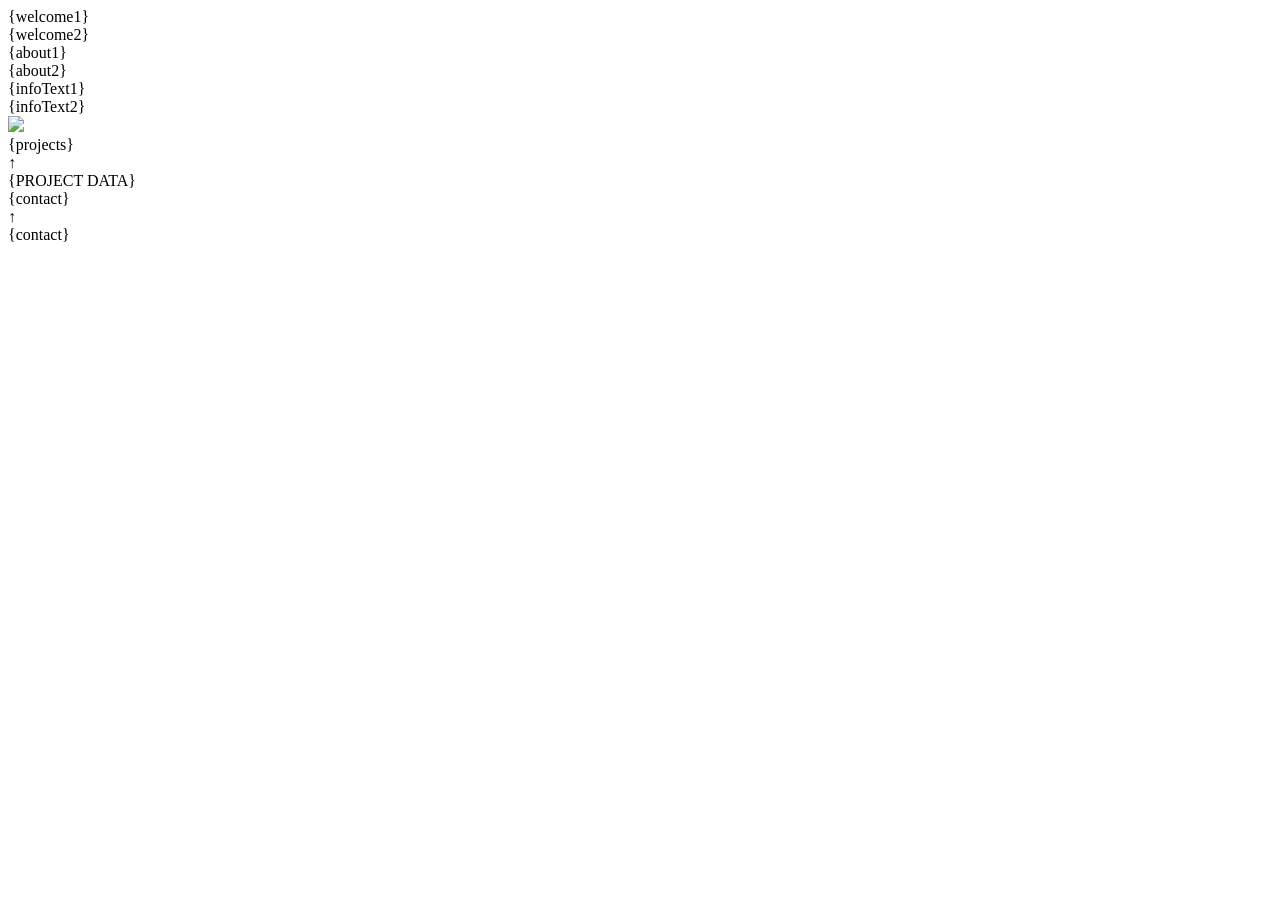
==== commit bbaaf5ef: "naprawa ui i wersja angielskia" ====
--- a/template/index.html
+++ b/template/index.html
@@ -1,9 +1,11 @@
 <!DOCTYPE html>
 <html>
     <head>
+        <title>Kamil Jarocki - Portfolio</title>
+        <link rel="icon" href="../icon.png">
         <meta name="viewport" content="width=device-width, initial-scale=1.0" />
-        <link rel="stylesheet" href="styles.css">
-         <link rel="stylesheet" href="css/fontello.css">
+        <link rel="stylesheet" href="../styles.css">
+         <link rel="stylesheet" href="../css/fontello.css">
         <link rel="preconnect" href="https://fonts.googleapis.com">
         <link rel="preconnect" href="https://fonts.gstatic.com" crossorigin>
         <link href="https://fonts.googleapis.com/css2?family=Climate+Crisis&family=Roboto+Condensed:ital,wght@0,100..900;1,100..900&family=Smooch+Sans:wght@100..900&display=swap" rel="stylesheet">
@@ -11,38 +13,37 @@
     <body>
         <div id="page1">
             <div id="welcome">
-                    <div class="welcomeHead">CZEŚĆ!</div>
-                    <div id='welcomeText'>Zapraszam do przejrzenia mojego portfolio!</div>
+                    <div class="welcomeHead">{welcome1}</div>
+                    <div id='welcomeText'>{welcome2}</div>
                     <div id="theme" onclick="changeTheme()"><i class='icon-moon'></i></div>
                     
-                    <div id='arrowBG' onclick="slideSidePage()"><div id="arrow">O mnie</div></div>
+                    <div id='arrowBG' onclick="slideSidePage()"><div id="arrow">{about1}</div></div>
             </div>
             <div id="bg1" onClick="slideSidePageBack()"></div>
             <div id="sidePage">
-                    <div class="welcomeHead">O MNIE</div>
+                    <div class="welcomeHead">{about2}</div>
                     <div id="textWrapper">
                         <div class="columnText">
-                            Jestem obecnie studentem trzeciego roku Informatyki Stosowanej i Systemów Pomiarowych na Uniwersytecie Wrocławskim. Swoją przygodę z programowaniem rozpocząłem jeszcze w trakcie liceum, gdzie z kierunku biologiczno-chemicznego zacząłem kierować swoje zainteresowania w stronę informatyki. Swoją wiedzę czerpałem z relacji kolegów uczęszczających do techników informatycznych i po kilku latach wschłuchiwania się w ich rozmowy i samodzielnych prób programowania postanowiłem samemu wejść w ten głęboki temat podejmując podany wcześniej kierunek studiów. W trakcie nauki osiągałem wysokie wyniki, umożliwiające mi pobieranie stypendium rektora, które stanowiło główną pożywkę dla mojego samorozwoju.
+                            {infoText1}
                         </div>
                         <div class="columnText">
-                            Od samego początku najbardziej interesowały mnie aspekty GameDevu oraz programowania aplikacji internetowych. Po drodze doszły umiejętności obsługi domowego serwera bazowanego na systemie Linux (co umożliwiło mi m.in. stawianie własnych stron internetowych), zainteresowanie sieciami neuronowymi, które stanowić będą główny temat mojej pracy inżynierskiej oraz zaznajomienie z funkcjonowaniem mikrokontrolerów takich jak ESP32 i projektowania urządzeń, które by je wykorzystywały. W wolnym czasie rozwijam swoją wiedzę w dziedzinach, które pozwałałyby mi na tworzenie przydatnego lub interesującego mnie oprogramowania - gry, usługi rozszerzającego mojego HomeLaba i wiele innych.
+                            {infoText2}
                         </div>
                         <div id="zdjecie">
-                            <img src="zdjecie/zdjecie.png">
+                            <img src="../zdjecie/zdjecie.png">
                         </div>
                     </div>
-                    <div id='arrowBG' onclick="nextPage()"><div id="arrow">Moje projekty</div></div>
+                    <div id='arrowBG' onclick="nextPage()"><div id="arrow">{projects}</div></div>
             </div>
         </div>
         <div id="page2">
             <div id="arrowBG" onclick="prevPage()"><div id="arrow"></div>&#8593;</div>
             <div id="projectContainer">
                 <div id="projectRoot">
-                    <div class='yearRow'><div>2023</div><div>2023</div></div>
                         {PROJECT DATA}
                 </div>
             </div>
-            <div id="arrowBG" onclick="nextPage()"><div id="arrow"></div>&#8595;</div>
+            <div id="arrowBG" onclick="nextPage()"><div id="arrow">{contact}</div></div>
         </div>
         <div id="page3">
             <div id="arrowBG" onclick="prevPage()"><div id="arrow"></div>&#8593;</div>
@@ -50,7 +51,7 @@
 
                 <div id="card1">
                     <div class="padInside">
-                        <div id="contactHead">Kontakt</div>
+                        <div id="contactHead">{contact}</div>
                         <div id="contactMore"><a target="_blank" href="https://www.linkedin.com/in/kamil-jarocki-07487b403/"><i class='icon-linkedin-squared'></i></a><a target="_blank" href="https://github.com/kamijar20031"><i class='icon-github-circled'></i></a><a id="noRobots"><i class='icon-mail-alt'></i></a></div>
                     </div>
 
@@ -61,5 +62,5 @@
             </div>
         </div>
     </body>
-    <script src="main.js"></script>
+    <script src="../main.js"></script>
 </html>
